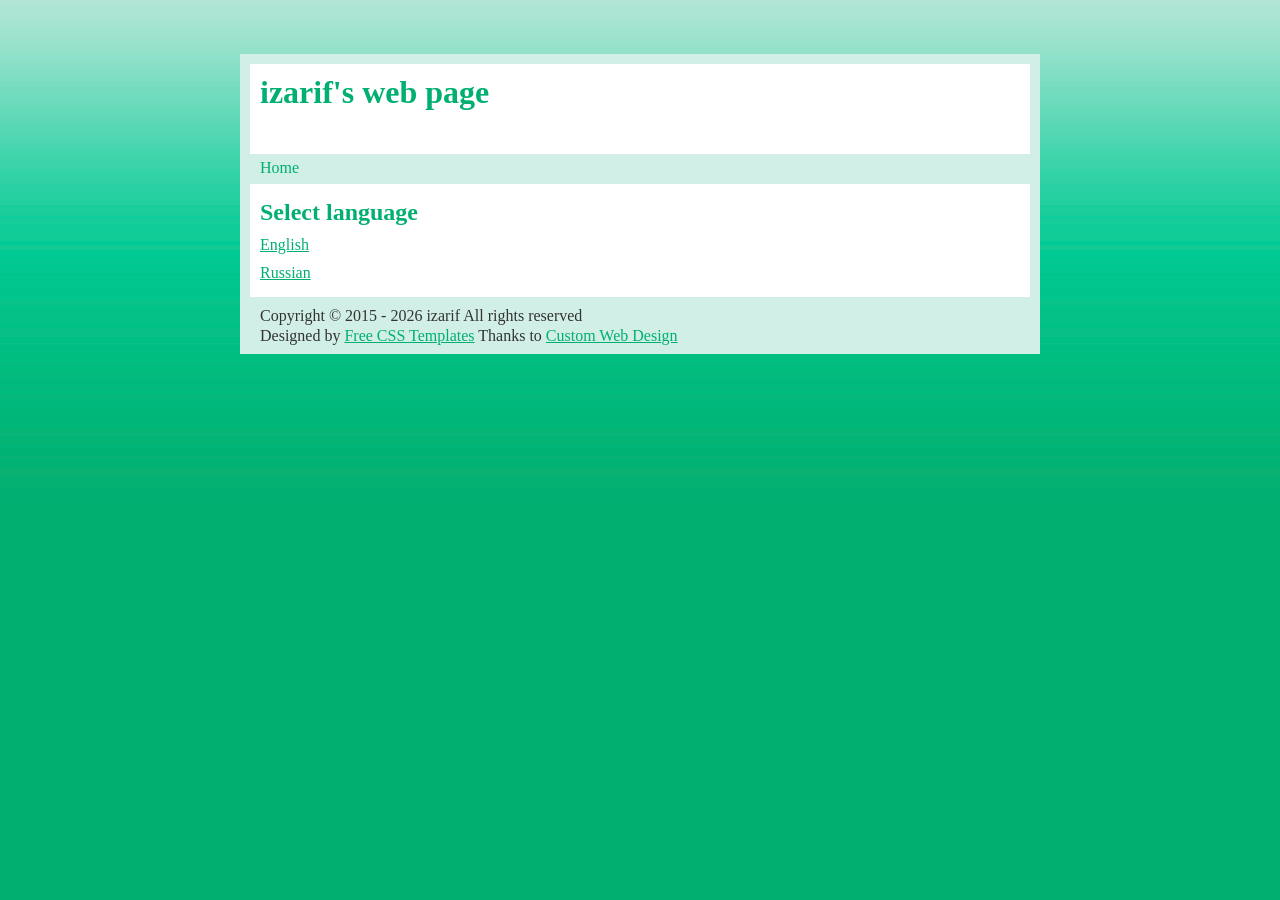
==== index.html @ 4a7e09c6 "first commit" ====
<!DOCTYPE html PUBLIC "-//W3C//DTD HTML 4.01//EN"
"http://www.w3.org/TR/html4/strict.dtd">
<html>
<head>
  <title>Home - izarif's web page</title>
  <meta http-equiv="Content-Type" content=
  "text/html; charset=utf-8">
  <link rel="stylesheet" type="text/css" href=
  "theme/izTheme/style.css" media="screen">
  <link rel="icon" type="image/x-icon" href="favicon.ico">
  <link rel="icon" href="data/uploads/icon120x120.png" sizes=
  "120x120">
  <meta name="yandex-verification" content="075eb9111c8ea8b5" />
</head>
<body>
  <div id="wrap">
    <div id="header">
      <h1><a href="index.html">izarif's web page</a></h1>
    </div>
    <div id="menu">
      <ul>
        <li class="index topL current active"><a href="index.html"
        class="topL-a cur-act-a" title="Home">Home</a></li>
      </ul>
    </div>
    <div id="content">
      <div class="left">
        <h2>Select language</h2>
        <p><a href="eng/index.html">English</a></p>
        <p><a href="rus/index.html">Russian</a></p>
      </div>
      <div class="right"></div>
      <div style="clear: both"></div>
    </div>
    <div id="footer">
      <p>Copyright © 2015 - 2026 izarif All rights reserved</p>
      <p>Designed by <a href=
      "http://www.free-css-templates.com/">Free CSS Templates</a>
      Thanks to <a href="http://www.openwebdesign.org/">Custom Web
      Design</a></p>
    </div>
  </div>
</body>
</html>
---- theme/izTheme/style.css ----
* {
  margin: 0px;
  padding: 0px;
}

body {
  background: #01af71 url(images/background.gif) repeat-x;
  color: #333;
}

a {
  color: #01af71;
}

a:hover {
  color: #111;
}

#wrap {
  width: 780px;
  margin: 54px auto;
  background: #fff;
  border: 10px solid #d1efe6;
}

#header {
  height: 70px;
  padding: 10px;
}

#header h1 {
  padding-bottom: 2px;
  color: #01af71;
}

#header h1 a {
  color: #01af71;
  text-decoration: none;
}

#header h1 a:hover {
  color: #111;
}

#header h2 {
  padding-top: 2px;
  color: #ace5d3;
}

#menu {
  height: 30px;
  background: #d1efe6;
}

#menu ul {
  list-style-type: none;
}

#menu ul li {
  padding: 5px 10px;
  display: inline-block;
  float: left;
}

#menu ul li a {
  text-decoration: none;
}

#menu ul li a:hover {
  color: #111;
  text-decoration: none;
}

#content {
  padding: 10px;
}

.left {
  width: 460px;
  float: left;
}

.left h2 {
  padding: 5px 0px;
  color: #01af71;
}

.left h2 a {
  text-decoration: none;
}

.left h2 a:hover {
  color: #111;
}

.left ul {
  list-style-position: inside;
}

.left ol {
  list-style-position: inside;
}

.left p {
  padding: 5px 0px;
}

.right {
  width: 260px;
  float: right;
  padding-top: 10px;
}

.right h2 {
  margin-top: 10px;
  padding: 5px;
  background: #d1efe6;
  color: #111;
}

.right ul {
  padding: 10px 0px;
  list-style-type: none;
}

.right ul li a {
  color: #64a58c;
  text-decoration: none;
}

.right ul li a:hover {
  color: #111;
}

.adleft {
  width: 105px;
  height: 105px;
  float: left;
  border: 10px solid #ace5d3;
  color: #aaa;
}

.adright {
  width: 105px;
  height: 105px;
  float: right;
  border: 10px solid #ace5d3;
  color: #aaa;
}

#footer {
  height: 27px;
  padding: 10px;
  background: #d1efe6;
}

#footer p {
  padding-bottom: 2px;
}

.left h3 {
  padding: 5px 0px;
  color: #01af71;
}

.left h4 {
  padding: 5px 0px;
  color: #01af71;
}

.left h5 {
  padding: 5px 0px;
  color: #01af71;
}

.left h6 {
  padding: 5px 0px;
  color: #01af71;
}

.propertyName {
  font-weight: bold;
}

.progScreenshot {
  padding-top: 10px;
}
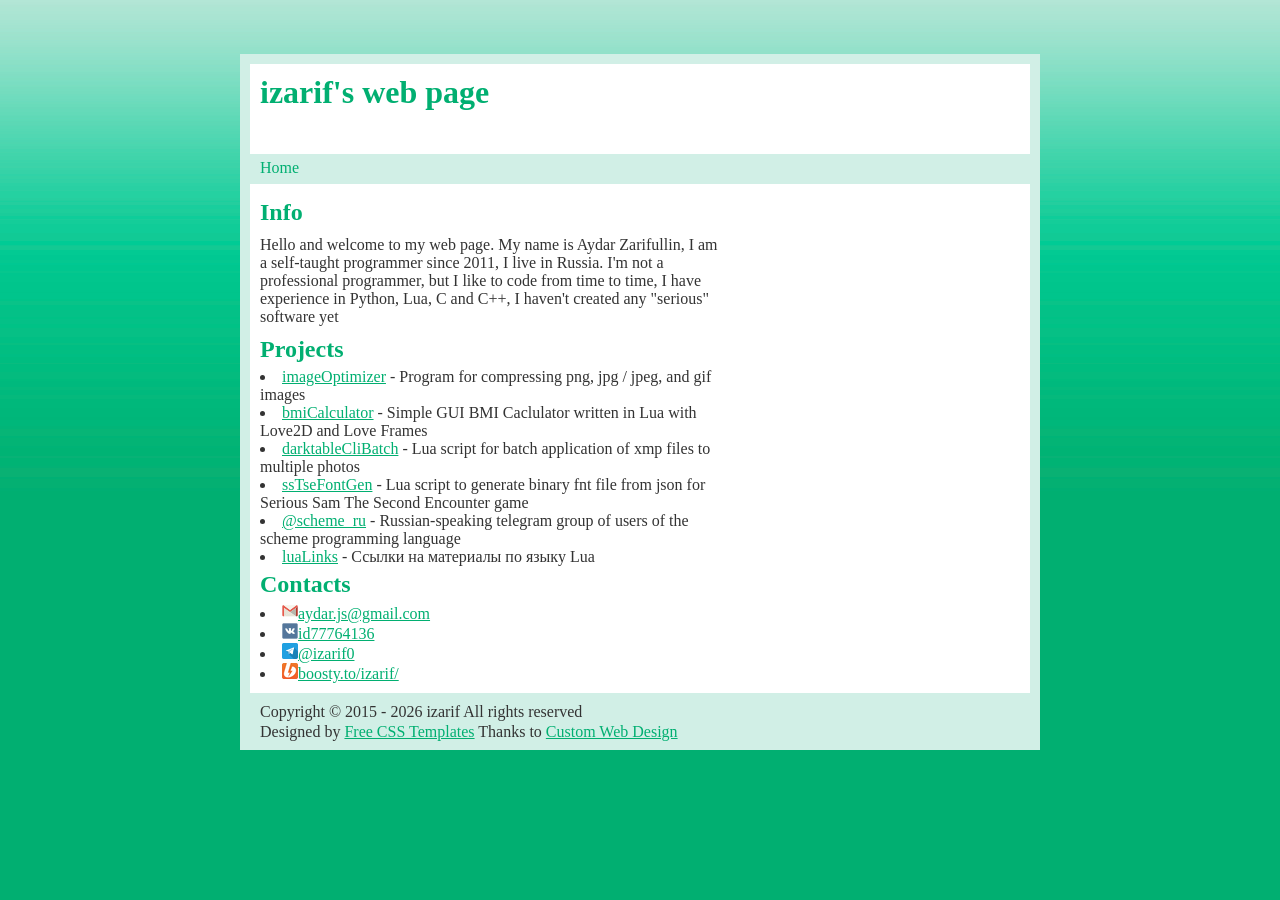
==== commit ac103162: "first commit" ====
--- a/index.html
+++ b/index.html
@@ -10,7 +10,6 @@
   <link rel="icon" type="image/x-icon" href="favicon.ico">
   <link rel="icon" href="data/uploads/icon120x120.png" sizes=
   "120x120">
-  <meta name="yandex-verification" content="075eb9111c8ea8b5" />
 </head>
 <body>
   <div id="wrap">
@@ -25,9 +24,52 @@
     </div>
     <div id="content">
       <div class="left">
-        <h2>Select language</h2>
-        <p><a href="eng/index.html">English</a></p>
-        <p><a href="rus/index.html">Russian</a></p>
+        <h2>Info</h2>
+        <p>Hello and welcome to my web page. My name is Aydar
+        Zarifullin, I am a self-taught programmer since 2011, I
+        live in Russia. I'm not a professional programmer, but I
+        like to code from time to time, I have experience in
+        Python, Lua, C and C++, I haven't created any "serious"
+        software yet</p>
+        <h2>Projects</h2>
+        <ul>
+          <li><a href=
+          "eng/imageOptimizer.html">imageOptimizer</a>
+          - Program for compressing png, jpg / jpeg, and gif
+          images</li>
+          <li><a href=
+          "https://github.com/iZarif/bmiCalculator/">bmiCalculator</a>
+          - Simple GUI BMI Caclulator written in Lua with Love2D
+          and Love Frames</li>
+          <li><a href=
+          "https://github.com/iZarif/darktableCliBatch/">darktableCliBatch</a>
+          - Lua script for batch application of xmp files to
+          multiple photos</li>
+          <li><a href=
+          "https://github.com/iZarif/ssTseFontGen/">ssTseFontGen</a>
+          - Lua script to generate binary fnt file from json for
+          Serious Sam The Second Encounter game</li>
+          <li><a href="https://t.me/scheme_ru/">@scheme_ru</a> -
+          Russian-speaking telegram group of users of the scheme
+          programming language</li>
+          <li><a href="rus/luaLinks.html">luaLinks</a> - Ссылки на материалы по языку
+          Lua</li>
+        </ul>
+        <h2>Contacts</h2>
+        <ul>
+          <li><img src="data/uploads/gmailIcon.png" alt=
+          "gmail icon"><a href=
+          "mailto:aydar.js@gmail.com">aydar.js@gmail.com</a></li>
+          <li><img src="data/uploads//vkIcon.png" alt=
+          "vk social media icon"><a href=
+          "https://vk.ru/id77764136">id77764136</a></li>
+          <li><img src="data/uploads/tgIcon.png" alt=
+          "telegram icon"><a href=
+          "https://t.me/izarif0">@izarif0</a></li>
+          <li><img src="data/uploads/boostyIcon.png" alt=
+          "boosty icon"><a href=
+          "https://boosty.to/izarif/">boosty.to/izarif/</a></li>
+        </ul>
       </div>
       <div class="right"></div>
       <div style="clear: both"></div>
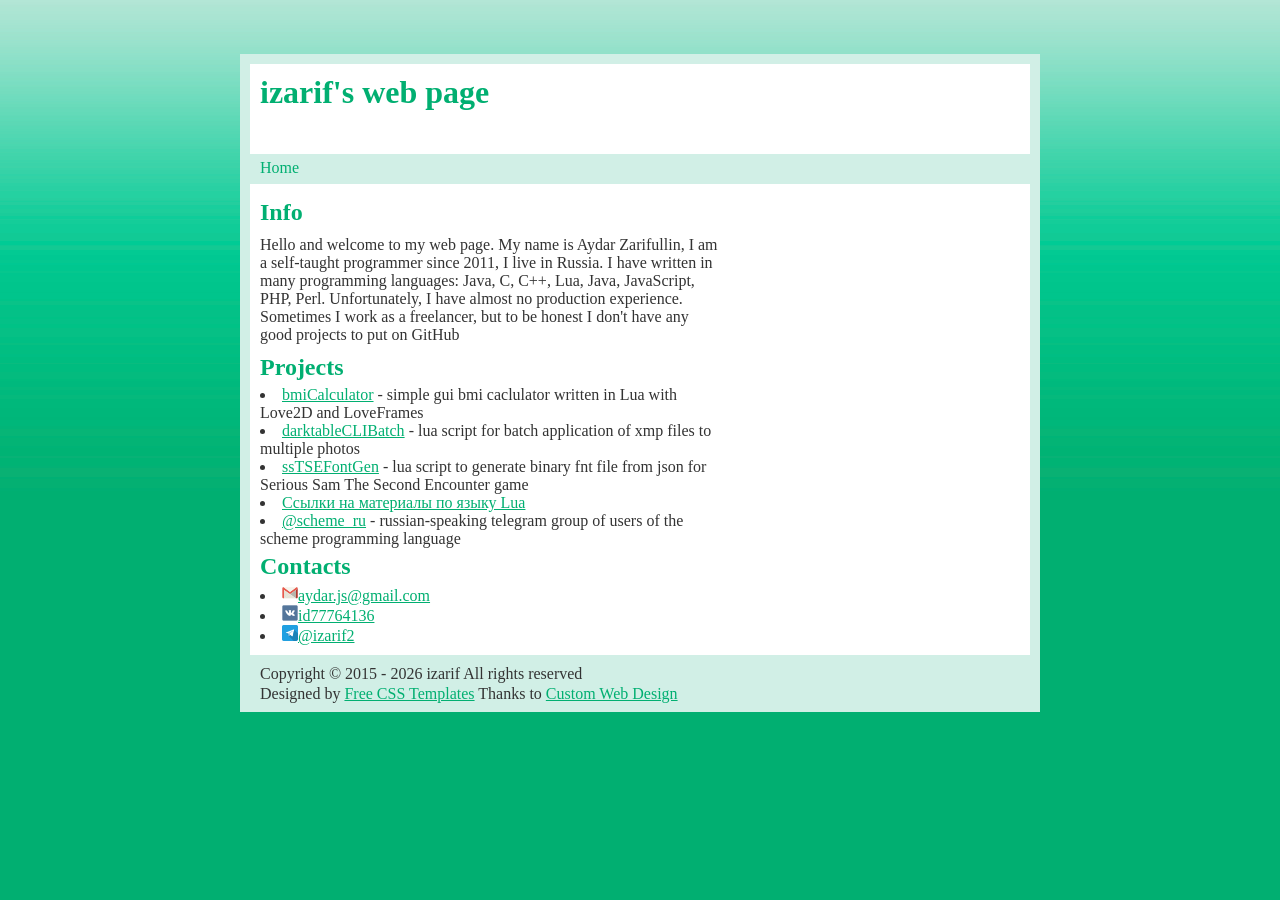
==== commit bb36a92d: "first commit" ====
--- a/index.html
+++ b/index.html
@@ -1,86 +1,118 @@
-<!DOCTYPE html PUBLIC "-//W3C//DTD HTML 4.01//EN"
-"http://www.w3.org/TR/html4/strict.dtd">
+<!DOCTYPE html PUBLIC "-//W3C//DTD HTML 4.01//EN" "http://www.w3.org/TR/html4/strict.dtd">
 <html>
-<head>
-  <title>Home - izarif's web page</title>
-  <meta http-equiv="Content-Type" content=
-  "text/html; charset=utf-8">
-  <link rel="stylesheet" type="text/css" href=
-  "theme/izTheme/style.css" media="screen">
-  <link rel="icon" type="image/x-icon" href="favicon.ico">
-  <link rel="icon" href="data/uploads/icon120x120.png" sizes=
-  "120x120">
-</head>
-<body>
-  <div id="wrap">
-    <div id="header">
-      <h1><a href="index.html">izarif's web page</a></h1>
-    </div>
-    <div id="menu">
-      <ul>
-        <li class="index topL current active"><a href="index.html"
-        class="topL-a cur-act-a" title="Home">Home</a></li>
-      </ul>
-    </div>
-    <div id="content">
-      <div class="left">
-        <h2>Info</h2>
-        <p>Hello and welcome to my web page. My name is Aydar
-        Zarifullin, I am a self-taught programmer since 2011, I
-        live in Russia. I'm not a professional programmer, but I
-        like to code from time to time, I have experience in
-        Python, Lua, C and C++, I haven't created any "serious"
-        software yet</p>
-        <h2>Projects</h2>
+  <head>
+    <title>Home - izarif's web page</title>
+    <meta http-equiv="Content-Type" content="text/html; charset=UTF-8" />
+    <link
+      rel="stylesheet"
+      type="text/css"
+      href="theme/izTheme/style.css"
+      media="screen"
+    />
+    <link rel="icon" type="image/x-icon" href="favicon.ico" />
+    <link rel="icon" href="data/uploads/icon120x120.png" sizes="120x120" />
+    <meta
+      name="description"
+      content="Info Hello and welcome to my web page. My name is Aydar Zarifullin, I am a self-taught programmer since 2011, I live in Russia. I have written in many..."
+    />
+    <meta
+      name="keywords"
+      content="getsimple ce, easy, content management system"
+    />
+    <link rel="canonical" href="index.html" />
+  </head>
+  <body>
+    <div id="wrap">
+      <div id="header">
+        <h1><a href="index.html">izarif's web page</a></h1>
+        <h2></h2>
+      </div>
+      <div id="menu">
         <ul>
-          <li><a href=
-          "eng/imageOptimizer.html">imageOptimizer</a>
-          - Program for compressing png, jpg / jpeg, and gif
-          images</li>
-          <li><a href=
-          "https://github.com/iZarif/bmiCalculator/">bmiCalculator</a>
-          - Simple GUI BMI Caclulator written in Lua with Love2D
-          and Love Frames</li>
-          <li><a href=
-          "https://github.com/iZarif/darktableCliBatch/">darktableCliBatch</a>
-          - Lua script for batch application of xmp files to
-          multiple photos</li>
-          <li><a href=
-          "https://github.com/iZarif/ssTseFontGen/">ssTseFontGen</a>
-          - Lua script to generate binary fnt file from json for
-          Serious Sam The Second Encounter game</li>
-          <li><a href="https://t.me/scheme_ru/">@scheme_ru</a> -
-          Russian-speaking telegram group of users of the scheme
-          programming language</li>
-          <li><a href="rus/luaLinks.html">luaLinks</a> - Ссылки на материалы по языку
-          Lua</li>
-        </ul>
-        <h2>Contacts</h2>
-        <ul>
-          <li><img src="data/uploads/gmailIcon.png" alt=
-          "gmail icon"><a href=
-          "mailto:aydar.js@gmail.com">aydar.js@gmail.com</a></li>
-          <li><img src="data/uploads//vkIcon.png" alt=
-          "vk social media icon"><a href=
-          "https://vk.ru/id77764136">id77764136</a></li>
-          <li><img src="data/uploads/tgIcon.png" alt=
-          "telegram icon"><a href=
-          "https://t.me/izarif0">@izarif0</a></li>
-          <li><img src="data/uploads/boostyIcon.png" alt=
-          "boosty icon"><a href=
-          "https://boosty.to/izarif/">boosty.to/izarif/</a></li>
+          <li class="index topL current active">
+            <a href="index.html" class="topL-a cur-act-a" title="Home">Home</a>
+          </li>
         </ul>
       </div>
-      <div class="right"></div>
-      <div style="clear: both"></div>
+      <div id="content">
+        <div class="left">
+          <h2>Info</h2>
+
+          <p>
+            Hello and welcome to my web page. My name is Aydar Zarifullin, I am
+            a self-taught programmer since 2011, I live in Russia. I have
+            written in many programming languages: Java, C, C++, Lua, Java,
+            JavaScript, PHP, Perl. Unfortunately, I have almost no production
+            experience. Sometimes I work as a freelancer, but to be honest I
+            don't have any good projects to put on GitHub
+          </p>
+
+          <h2>Projects</h2>
+
+          <ul>
+            <li>
+              <a href="https://github.com/iZarif/bmiCalculator/"
+                >bmiCalculator</a
+              >
+              - simple gui bmi caclulator written in Lua with Love2D and
+              LoveFrames
+            </li>
+            <li>
+              <a href="https://github.com/iZarif/darktableCLIBatch/"
+                >darktableCLIBatch</a
+              >
+              - lua script for batch application of xmp files to multiple photos
+            </li>
+            <li>
+              <a href="https://github.com/iZarif/ssTSEFontGen/">ssTSEFontGen</a>
+              - lua script to generate binary fnt file from json for Serious Sam
+              The Second Encounter game
+            </li>
+            <li>
+              <a href="luaLinks.html">Ссылки на материалы по языку Lua</a>
+            </li>
+            <li>
+              <a href="https://t.me/scheme_ru/">@scheme_ru</a> -
+              russian-speaking telegram group of users of the scheme programming
+              language
+            </li>
+          </ul>
+
+          <h2>Contacts</h2>
+
+          <ul>
+            <li>
+              <img src="data/uploads/gmailIcon.png" alt="gmail icon" /><a
+                href="mailto:aydar.js@gmail.com"
+                >aydar.js@gmail.com</a
+              >
+            </li>
+            <li>
+              <img
+                src="data/uploads//vkIcon.png"
+                alt="vk social media icon"
+              /><a href="https://vk.ru/id77764136">id77764136</a>
+            </li>
+            <li>
+              <img
+                src="data/uploads/tgIcon.png"
+                alt="telegram messenger icon"
+              /><a href="https://t.me/izarif2">@izarif2</a>
+            </li>
+          </ul>
+        </div>
+        <div class="right"></div>
+        <div style="clear: both"></div>
+      </div>
+      <div id="footer">
+        <p>Copyright © 2015 - 2026 izarif All rights reserved</p>
+        <p>
+          Designed by
+          <a href="http://www.free-css-templates.com/">Free CSS Templates</a>
+          Thanks to
+          <a href="http://www.openwebdesign.org/">Custom Web Design</a>
+        </p>
+      </div>
     </div>
-    <div id="footer">
-      <p>Copyright © 2015 - 2026 izarif All rights reserved</p>
-      <p>Designed by <a href=
-      "http://www.free-css-templates.com/">Free CSS Templates</a>
-      Thanks to <a href="http://www.openwebdesign.org/">Custom Web
-      Design</a></p>
-    </div>
-  </div>
-</body>
+  </body>
 </html>
--- a/theme/izTheme/style.css
+++ b/theme/izTheme/style.css
@@ -157,31 +157,3 @@
 #footer p {
   padding-bottom: 2px;
 }
-
-.left h3 {
-  padding: 5px 0px;
-  color: #01af71;
-}
-
-.left h4 {
-  padding: 5px 0px;
-  color: #01af71;
-}
-
-.left h5 {
-  padding: 5px 0px;
-  color: #01af71;
-}
-
-.left h6 {
-  padding: 5px 0px;
-  color: #01af71;
-}
-
-.propertyName {
-  font-weight: bold;
-}
-
-.progScreenshot {
-  padding-top: 10px;
-}
